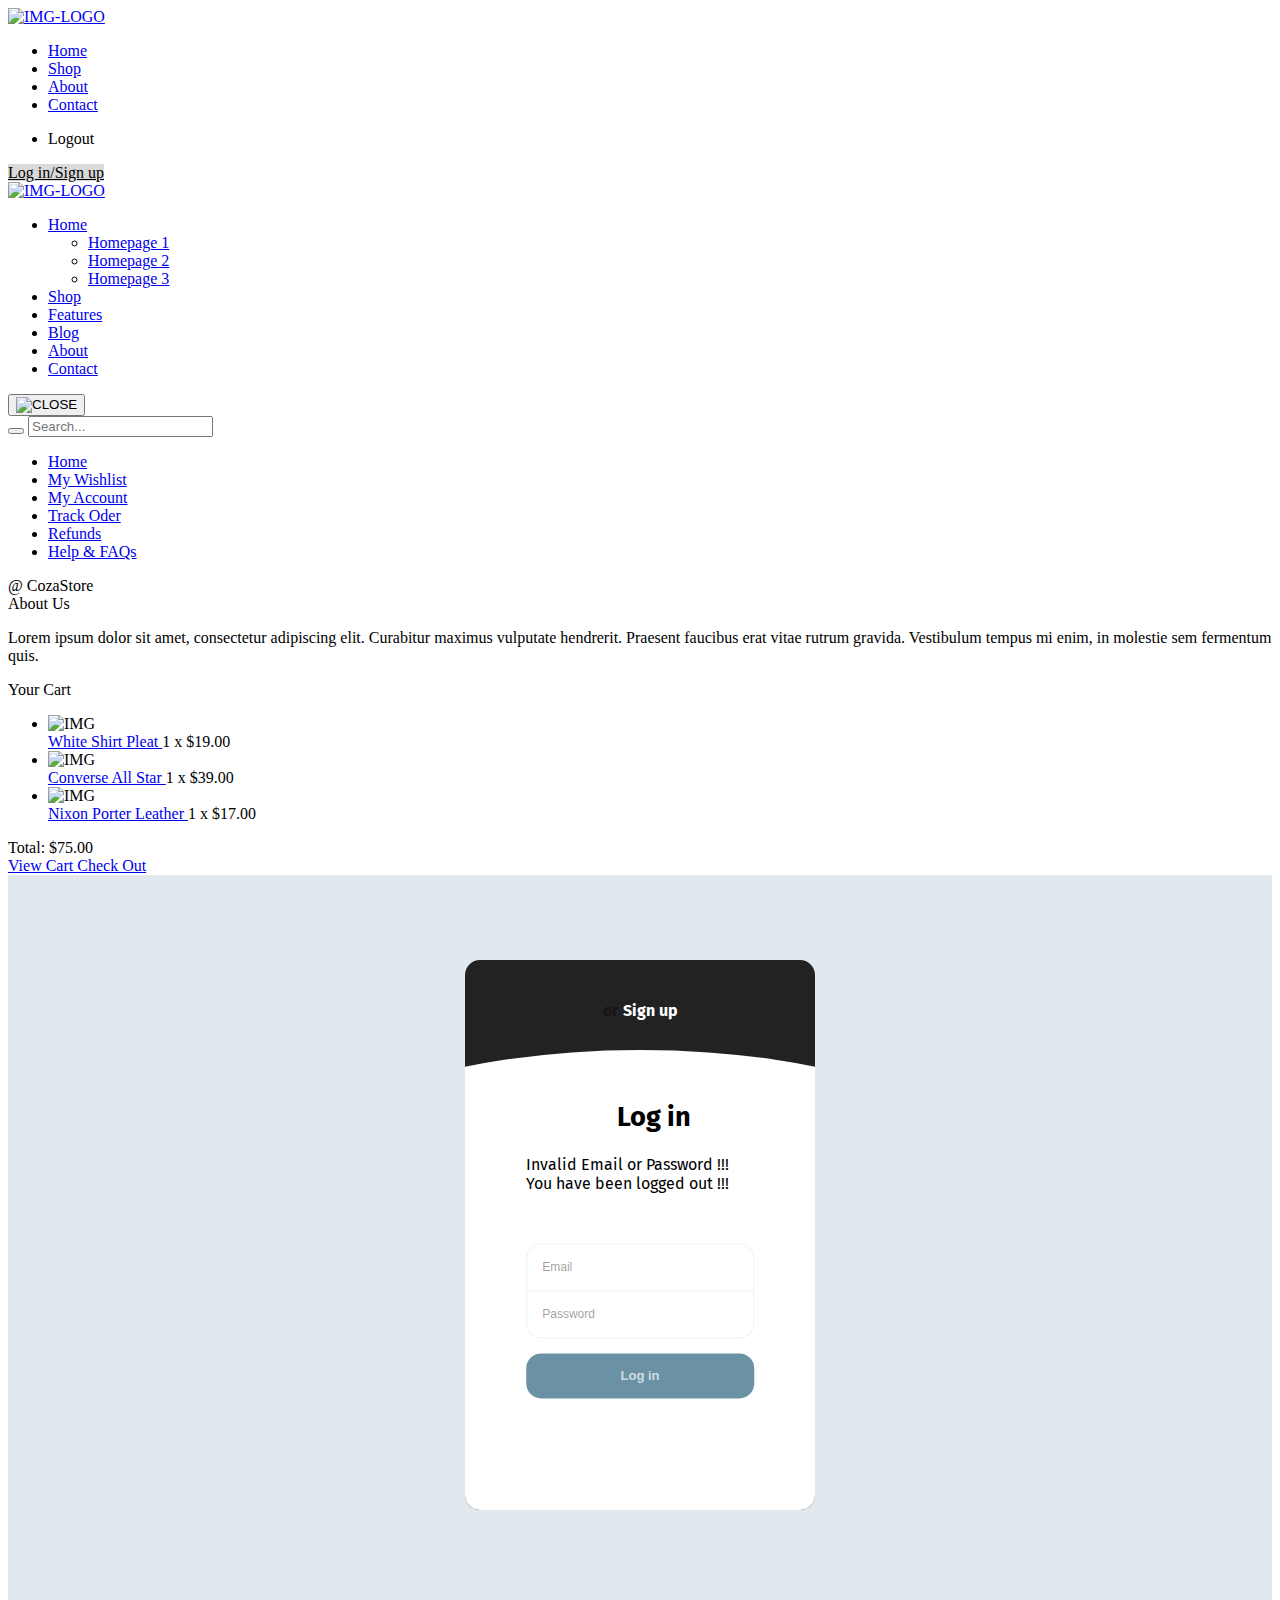
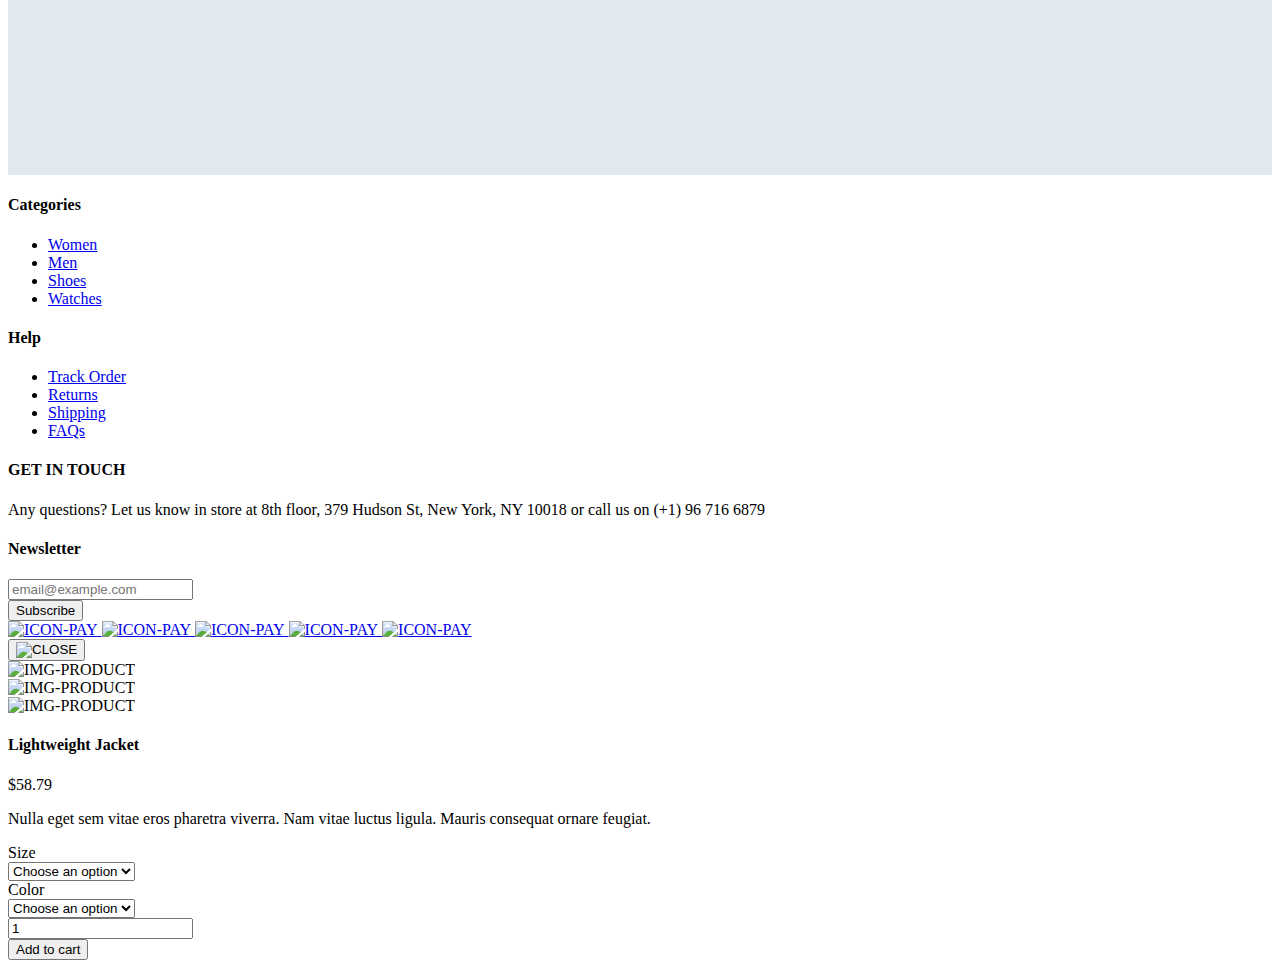
==== src/main/resources/templates/login2.html @ cdc8f9a6 "Initial commit" ====
<!DOCTYPE html>
<html lang="en" xmlns:sec="http://www.w3.org/1999/xhtml">
<head>
  <title>Home 02</title>
  <meta charset="UTF-8">
  <meta name="viewport" content="width=device-width, initial-scale=1">
  <!--===============================================================================================-->
  <link rel="icon" type="image/png" href="images/icons/favicon.png"/>
  <!--===============================================================================================-->
  <link rel="stylesheet" type="text/css" href="vendor/bootstrap/css/bootstrap.min.css">
  <!--===============================================================================================-->
  <link rel="stylesheet" type="text/css" href="fonts/font-awesome-4.7.0/css/font-awesome.min.css">
  <!--===============================================================================================-->
  <link rel="stylesheet" type="text/css" href="fonts/iconic/css/material-design-iconic-font.min.css">
  <!--===============================================================================================-->
  <link rel="stylesheet" type="text/css" href="fonts/linearicons-v1.0.0/icon-font.min.css">
  <!--===============================================================================================-->
  <link rel="stylesheet" type="text/css" href="vendor/animate/animate.css">
  <!--===============================================================================================-->
  <link rel="stylesheet" type="text/css" href="vendor/css-hamburgers/hamburgers.min.css">
  <!--===============================================================================================-->
  <link rel="stylesheet" type="text/css" href="vendor/animsition/css/animsition.min.css">
  <!--===============================================================================================-->
  <link rel="stylesheet" type="text/css" href="vendor/select2/select2.min.css">
  <!--===============================================================================================-->
  <link rel="stylesheet" type="text/css" href="vendor/daterangepicker/daterangepicker.css">
  <!--===============================================================================================-->
  <link rel="stylesheet" type="text/css" href="vendor/slick/slick.css">
  <!--===============================================================================================-->
  <link rel="stylesheet" type="text/css" href="vendor/MagnificPopup/magnific-popup.css">
  <!--===============================================================================================-->
  <link rel="stylesheet" type="text/css" href="vendor/perfect-scrollbar/perfect-scrollbar.css">
  <!--===============================================================================================-->
  <link rel="stylesheet" type="text/css" href="css/util.css">
  <link rel="stylesheet" type="text/css" href="css/main.css">
  <!--===============================================================================================-->
</head>
<body class="animsition">

<!-- Header -->
<header class="header-v2">
  <!-- Header desktop -->
  <div class="container-menu-desktop trans-03">
    <div class="wrap-menu-desktop">
      <nav class="limiter-menu-desktop p-l-45">

        <!-- Logo desktop -->
        <a href="#" class="logo">
          <img src="images/icons/logo-01.png" alt="IMG-LOGO">
        </a>

        <!-- Menu desktop -->
        <div class="menu-desktop">
          <ul class="main-menu">
            <li class="active-menu">
              <a href="index.html">Home</a>
            </li>

            <li>
              <a href="product">Shop</a>
            </li>

            <li>
              <a href="about.html">About</a>
            </li>

            <li>
              <a href="contact.html">Contact</a>
            </li>
          </ul>
        </div>

        <!-- Icon header -->
        <div class="wrap-icon-header flex-w flex-r-m h-full">

          <div sec:authorize="isAuthenticated()">
            <div class="flex-c-m h-full p-r-24">
              <div class="dropdown">
                <a class="btn btn-secondary dropdown-toggle" href="#" role="button" id="dropdownMenuLink" data-bs-toggle="dropdown" aria-expanded="false">
                  <h7 sec:authentication="name"></h7>
                </a>

                <ul class="dropdown-menu" aria-labelledby="dropdownMenuLink">
                  <li><a class="dropdown-item" th:href="@{/logout}">Logout</a></li>
                </ul>
              </div>
              <!--							<details><summary><div sec:authentication="name"></div></summary>-->
              <!--								<div onclick="">Log out</div>-->
              <!--							</details>-->
            </div>
          </div>

          <div sec:authorize="!isAuthenticated()">
            <div class="flex-c-m h-full p-r-24">
              <a href="" class="btn" style="background-color: #d9d9d9; color: black" data-bs-toggle="modal" data-bs-target="#exampleModal">Log in/Sign up</a>
            </div>

          </div>



          <!--					sec:authorize="isAuthenticated()"-->

          <div class="flex-c-m h-full p-l-18 p-r-25 bor5">
            <div class="icon-header-item cl2 hov-cl1 trans-04 p-lr-11 icon-header-noti js-show-cart" data-notify="2">
              <i class="zmdi zmdi-shopping-cart"></i>
            </div>
          </div>

          <div class="flex-c-m h-full p-lr-19">
            <div class="icon-header-item cl2 hov-cl1 trans-04 p-lr-11 js-show-sidebar">
              <i class="zmdi zmdi-menu"></i>
            </div>
          </div>

        </div>
      </nav>
    </div>
  </div>

  <!-- Header Mobile -->
  <div class="wrap-header-mobile">
    <!-- Logo moblie -->
    <div class="logo-mobile">
      <a href="index.html"><img src="images/icons/logo-01.png" alt="IMG-LOGO"></a>
    </div>

    <!-- Icon header -->
    <div class="wrap-icon-header flex-w flex-r-m h-full m-r-15">
      <div class="flex-c-m h-full p-r-10">
        <div class="icon-header-item cl2 hov-cl1 trans-04 p-lr-11 js-show-modal-search">
          <i class="zmdi zmdi-search"></i>
        </div>
      </div>

      <div class="flex-c-m h-full p-lr-10 bor5">
        <div class="icon-header-item cl2 hov-cl1 trans-04 p-lr-11 icon-header-noti js-show-cart" data-notify="2">
          <i class="zmdi zmdi-shopping-cart"></i>
        </div>
      </div>
    </div>

    <!-- Button show menu -->
    <div class="btn-show-menu-mobile hamburger hamburger--squeeze">
				<span class="hamburger-box">
					<span class="hamburger-inner"></span>
				</span>
    </div>
  </div>


  <!-- Menu Mobile -->
  <div class="menu-mobile">
    <ul class="main-menu-m">
      <li>
        <a href="index.html">Home</a>
        <ul class="sub-menu-m">
          <li><a href="index.html">Homepage 1</a></li>
          <li><a href="home-02.html">Homepage 2</a></li>
          <li><a href="home-03.html">Homepage 3</a></li>
        </ul>
        <span class="arrow-main-menu-m">
						<i class="fa fa-angle-right" aria-hidden="true"></i>
					</span>
      </li>

      <li>
        <a href="product">Shop</a>
      </li>

      <li>
        <a href="shoping-cart.html" class="label1 rs1" data-label1="hot">Features</a>
      </li>

      <li>
        <a href="blog.html">Blog</a>
      </li>

      <li>
        <a href="about.html">About</a>
      </li>

      <li>
        <a href="contact.html">Contact</a>
      </li>
    </ul>
  </div>

  <!-- Modal Search -->
  <div class="modal-search-header flex-c-m trans-04 js-hide-modal-search">
    <div class="container-search-header">
      <button class="flex-c-m btn-hide-modal-search trans-04 js-hide-modal-search">
        <img src="images/icons/icon-close2.png" alt="CLOSE">
      </button>

      <form class="wrap-search-header flex-w p-l-15">
        <button class="flex-c-m trans-04">
          <i class="zmdi zmdi-search"></i>
        </button>
        <input class="plh3" type="text" name="search" placeholder="Search...">
      </form>
    </div>
  </div>
</header>

<!-- Sidebar -->
<aside class="wrap-sidebar js-sidebar">
  <div class="s-full js-hide-sidebar"></div>

  <div class="sidebar flex-col-l p-t-22 p-b-25">
    <div class="flex-r w-full p-b-30 p-r-27">
      <div class="fs-35 lh-10 cl2 p-lr-5 pointer hov-cl1 trans-04 js-hide-sidebar">
        <i class="zmdi zmdi-close"></i>
      </div>
    </div>

    <div class="sidebar-content flex-w w-full p-lr-65 js-pscroll">
      <ul class="sidebar-link w-full">
        <li class="p-b-13">
          <a href="index.html" class="stext-102 cl2 hov-cl1 trans-04">
            Home
          </a>
        </li>

        <li class="p-b-13">
          <a href="#" class="stext-102 cl2 hov-cl1 trans-04">
            My Wishlist
          </a>
        </li>

        <li class="p-b-13">
          <a href="#" class="stext-102 cl2 hov-cl1 trans-04">
            My Account
          </a>
        </li>

        <li class="p-b-13">
          <a href="#" class="stext-102 cl2 hov-cl1 trans-04">
            Track Oder
          </a>
        </li>

        <li class="p-b-13">
          <a href="#" class="stext-102 cl2 hov-cl1 trans-04">
            Refunds
          </a>
        </li>

        <li class="p-b-13">
          <a href="#" class="stext-102 cl2 hov-cl1 trans-04">
            Help & FAQs
          </a>
        </li>
      </ul>

      <div class="sidebar-gallery w-full p-tb-30">
					<span class="mtext-101 cl5">
						@ CozaStore
					</span>

        <div class="flex-w flex-sb p-t-36 gallery-lb">
          <!-- item gallery sidebar -->
          <div class="wrap-item-gallery m-b-10">
            <a class="item-gallery bg-img1" href="images/gallery-01.jpg" data-lightbox="gallery"
               style="background-image: url('images/gallery-01.jpg');"></a>
          </div>

          <!-- item gallery sidebar -->
          <div class="wrap-item-gallery m-b-10">
            <a class="item-gallery bg-img1" href="images/gallery-02.jpg" data-lightbox="gallery"
               style="background-image: url('images/gallery-02.jpg');"></a>
          </div>

          <!-- item gallery sidebar -->
          <div class="wrap-item-gallery m-b-10">
            <a class="item-gallery bg-img1" href="images/gallery-03.jpg" data-lightbox="gallery"
               style="background-image: url('images/gallery-03.jpg');"></a>
          </div>

          <!-- item gallery sidebar -->
          <div class="wrap-item-gallery m-b-10">
            <a class="item-gallery bg-img1" href="images/gallery-04.jpg" data-lightbox="gallery"
               style="background-image: url('images/gallery-04.jpg');"></a>
          </div>

          <!-- item gallery sidebar -->
          <div class="wrap-item-gallery m-b-10">
            <a class="item-gallery bg-img1" href="images/gallery-05.jpg" data-lightbox="gallery"
               style="background-image: url('images/gallery-05.jpg');"></a>
          </div>

          <!-- item gallery sidebar -->
          <div class="wrap-item-gallery m-b-10">
            <a class="item-gallery bg-img1" href="images/gallery-06.jpg" data-lightbox="gallery"
               style="background-image: url('images/gallery-06.jpg');"></a>
          </div>

          <!-- item gallery sidebar -->
          <div class="wrap-item-gallery m-b-10">
            <a class="item-gallery bg-img1" href="images/gallery-07.jpg" data-lightbox="gallery"
               style="background-image: url('images/gallery-07.jpg');"></a>
          </div>

          <!-- item gallery sidebar -->
          <div class="wrap-item-gallery m-b-10">
            <a class="item-gallery bg-img1" href="images/gallery-08.jpg" data-lightbox="gallery"
               style="background-image: url('images/gallery-08.jpg');"></a>
          </div>

          <!-- item gallery sidebar -->
          <div class="wrap-item-gallery m-b-10">
            <a class="item-gallery bg-img1" href="images/gallery-09.jpg" data-lightbox="gallery"
               style="background-image: url('images/gallery-09.jpg');"></a>
          </div>
        </div>
      </div>

      <div class="sidebar-gallery w-full">
					<span class="mtext-101 cl5">
						About Us
					</span>

        <p class="stext-108 cl6 p-t-27">
          Lorem ipsum dolor sit amet, consectetur adipiscing elit. Curabitur maximus vulputate hendrerit. Praesent faucibus erat vitae rutrum gravida. Vestibulum tempus mi enim, in molestie sem fermentum quis.
        </p>
      </div>
    </div>
  </div>
</aside>


<!-- Cart -->
<div class="wrap-header-cart js-panel-cart">
  <div class="s-full js-hide-cart"></div>

  <div class="header-cart flex-col-l p-l-65 p-r-25">
    <div class="header-cart-title flex-w flex-sb-m p-b-8">
				<span class="mtext-103 cl2">
					Your Cart
				</span>

      <div class="fs-35 lh-10 cl2 p-lr-5 pointer hov-cl1 trans-04 js-hide-cart">
        <i class="zmdi zmdi-close"></i>
      </div>
    </div>

    <div class="header-cart-content flex-w js-pscroll">
      <ul class="header-cart-wrapitem w-full">
        <li class="header-cart-item flex-w flex-t m-b-12">
          <div class="header-cart-item-img">
            <img src="images/item-cart-01.jpg" alt="IMG">
          </div>

          <div class="header-cart-item-txt p-t-8">
            <a href="#" class="header-cart-item-name m-b-18 hov-cl1 trans-04">
              White Shirt Pleat
            </a>

            <span class="header-cart-item-info">
								1 x $19.00
							</span>
          </div>
        </li>

        <li class="header-cart-item flex-w flex-t m-b-12">
          <div class="header-cart-item-img">
            <img src="images/item-cart-02.jpg" alt="IMG">
          </div>

          <div class="header-cart-item-txt p-t-8">
            <a href="#" class="header-cart-item-name m-b-18 hov-cl1 trans-04">
              Converse All Star
            </a>

            <span class="header-cart-item-info">
								1 x $39.00
							</span>
          </div>
        </li>

        <li class="header-cart-item flex-w flex-t m-b-12">
          <div class="header-cart-item-img">
            <img src="images/item-cart-03.jpg" alt="IMG">
          </div>

          <div class="header-cart-item-txt p-t-8">
            <a href="#" class="header-cart-item-name m-b-18 hov-cl1 trans-04">
              Nixon Porter Leather
            </a>

            <span class="header-cart-item-info">
								1 x $17.00
							</span>
          </div>
        </li>
      </ul>

      <div class="w-full">
        <div class="header-cart-total w-full p-tb-40">
          Total: $75.00
        </div>

        <div class="header-cart-buttons flex-w w-full">
          <a href="shoping-cart.html" class="flex-c-m stext-101 cl0 size-107 bg3 bor2 hov-btn3 p-lr-15 trans-04 m-r-8 m-b-10">
            View Cart
          </a>

          <a href="shoping-cart.html" class="flex-c-m stext-101 cl0 size-107 bg3 bor2 hov-btn3 p-lr-15 trans-04 m-b-10">
            Check Out
          </a>
        </div>
      </div>
    </div>
  </div>
</div>



<!-- Slider -->
<section class="section-slide"  style="background-image: url(images/slide-03.jpg);">
  <div class="form-structor" style="margin-top: -20vh" >
    <div class="signup slide-up">
      <h2 class="form-title" id="signup"><span>or</span><a th:href="@{/registration}">Sign up</a></h2>
      <div class="form-holder">

      </div>

    </div>
    <div class="login">
      <div class="center">
        <h2 class="form-title" id="login"><span>or</span>Log in</h2>
        <div th:if="${param.error}" id="loginError">
          <div class="alert alert-danger">Invalid Email or Password !!!</div>
        </div>
        <div th:if="${param.logout}" id="logout">
          <div class="alert alert-success">You have been logged out !!!</div>
        </div>
        <form
                class="form-horizontal"
                method="post"
                role="form"
                th:action="@{/login}"
        >

        <div class="form-holder">
          <input type="email" id="username" name="username" class="input" placeholder="Email" />
          <input type="password" id="password" name="password" class="input" placeholder="Password" />
        </div>
        <button class="submit-btn">Log in</button>
        </form>
      </div>
    </div>
  </div>
</section>


<!-- Footer -->
<footer class="bg3 p-t-75 p-b-32">
  <div class="container">
    <div class="row">
      <div class="col-sm-6 col-lg-3 p-b-50">
        <h4 class="stext-301 cl0 p-b-30">
          Categories
        </h4>

        <ul>
          <li class="p-b-10">
            <a href="#" class="stext-107 cl7 hov-cl1 trans-04">
              Women
            </a>
          </li>

          <li class="p-b-10">
            <a href="#" class="stext-107 cl7 hov-cl1 trans-04">
              Men
            </a>
          </li>

          <li class="p-b-10">
            <a href="#" class="stext-107 cl7 hov-cl1 trans-04">
              Shoes
            </a>
          </li>

          <li class="p-b-10">
            <a href="#" class="stext-107 cl7 hov-cl1 trans-04">
              Watches
            </a>
          </li>
        </ul>
      </div>

      <div class="col-sm-6 col-lg-3 p-b-50">
        <h4 class="stext-301 cl0 p-b-30">
          Help
        </h4>

        <ul>
          <li class="p-b-10">
            <a href="#" class="stext-107 cl7 hov-cl1 trans-04">
              Track Order
            </a>
          </li>

          <li class="p-b-10">
            <a href="#" class="stext-107 cl7 hov-cl1 trans-04">
              Returns
            </a>
          </li>

          <li class="p-b-10">
            <a href="#" class="stext-107 cl7 hov-cl1 trans-04">
              Shipping
            </a>
          </li>

          <li class="p-b-10">
            <a href="#" class="stext-107 cl7 hov-cl1 trans-04">
              FAQs
            </a>
          </li>
        </ul>
      </div>

      <div class="col-sm-6 col-lg-3 p-b-50">
        <h4 class="stext-301 cl0 p-b-30">
          GET IN TOUCH
        </h4>

        <p class="stext-107 cl7 size-201">
          Any questions? Let us know in store at 8th floor, 379 Hudson St, New York, NY 10018 or call us on (+1) 96 716 6879
        </p>

        <div class="p-t-27">
          <a href="#" class="fs-18 cl7 hov-cl1 trans-04 m-r-16">
            <i class="fa fa-facebook"></i>
          </a>

          <a href="#" class="fs-18 cl7 hov-cl1 trans-04 m-r-16">
            <i class="fa fa-instagram"></i>
          </a>

          <a href="#" class="fs-18 cl7 hov-cl1 trans-04 m-r-16">
            <i class="fa fa-pinterest-p"></i>
          </a>
        </div>
      </div>

      <div class="col-sm-6 col-lg-3 p-b-50">
        <h4 class="stext-301 cl0 p-b-30">
          Newsletter
        </h4>

        <form>
          <div class="wrap-input1 w-full p-b-4">
            <input class="input1 bg-none plh1 stext-107 cl7" type="text" name="email" placeholder="email@example.com">
            <div class="focus-input1 trans-04"></div>
          </div>

          <div class="p-t-18">
            <button class="flex-c-m stext-101 cl0 size-103 bg1 bor1 hov-btn2 p-lr-15 trans-04">
              Subscribe
            </button>
          </div>
        </form>
      </div>
    </div>

    <div class="p-t-40">
      <div class="flex-c-m flex-w p-b-18">
        <a href="#" class="m-all-1">
          <img src="images/icons/icon-pay-01.png" alt="ICON-PAY">
        </a>

        <a href="#" class="m-all-1">
          <img src="images/icons/icon-pay-02.png" alt="ICON-PAY">
        </a>

        <a href="#" class="m-all-1">
          <img src="images/icons/icon-pay-03.png" alt="ICON-PAY">
        </a>

        <a href="#" class="m-all-1">
          <img src="images/icons/icon-pay-04.png" alt="ICON-PAY">
        </a>

        <a href="#" class="m-all-1">
          <img src="images/icons/icon-pay-05.png" alt="ICON-PAY">
        </a>
      </div>

    </div>
  </div>
</footer>


<!-- Back to top -->
<div class="btn-back-to-top" id="myBtn">
		<span class="symbol-btn-back-to-top">
			<i class="zmdi zmdi-chevron-up"></i>
		</span>
</div>

<!-- Modal1 -->
<div class="wrap-modal1 js-modal1 p-t-60 p-b-20">
  <div class="overlay-modal1 js-hide-modal1"></div>

  <div class="container">
    <div class="bg0 p-t-60 p-b-30 p-lr-15-lg how-pos3-parent">
      <button class="how-pos3 hov3 trans-04 js-hide-modal1">
        <img src="images/icons/icon-close.png" alt="CLOSE">
      </button>

      <div class="row">
        <div class="col-md-6 col-lg-7 p-b-30">
          <div class="p-l-25 p-r-30 p-lr-0-lg">
            <div class="wrap-slick3 flex-sb flex-w">
              <div class="wrap-slick3-dots"></div>
              <div class="wrap-slick3-arrows flex-sb-m flex-w"></div>

              <div class="slick3 gallery-lb">
                <div class="item-slick3" data-thumb="images/product-detail-01.jpg">
                  <div class="wrap-pic-w pos-relative">
                    <img src="images/product-detail-01.jpg" alt="IMG-PRODUCT">

                    <a class="flex-c-m size-108 how-pos1 bor0 fs-16 cl10 bg0 hov-btn3 trans-04" href="images/product-detail-01.jpg">
                      <i class="fa fa-expand"></i>
                    </a>
                  </div>
                </div>

                <div class="item-slick3" data-thumb="images/product-detail-02.jpg">
                  <div class="wrap-pic-w pos-relative">
                    <img src="images/product-detail-02.jpg" alt="IMG-PRODUCT">

                    <a class="flex-c-m size-108 how-pos1 bor0 fs-16 cl10 bg0 hov-btn3 trans-04" href="images/product-detail-02.jpg">
                      <i class="fa fa-expand"></i>
                    </a>
                  </div>
                </div>

                <div class="item-slick3" data-thumb="images/product-detail-03.jpg">
                  <div class="wrap-pic-w pos-relative">
                    <img src="images/product-detail-03.jpg" alt="IMG-PRODUCT">

                    <a class="flex-c-m size-108 how-pos1 bor0 fs-16 cl10 bg0 hov-btn3 trans-04" href="images/product-detail-03.jpg">
                      <i class="fa fa-expand"></i>
                    </a>
                  </div>
                </div>
              </div>
            </div>
          </div>
        </div>

        <div class="col-md-6 col-lg-5 p-b-30">
          <div class="p-r-50 p-t-5 p-lr-0-lg">
            <h4 class="mtext-105 cl2 js-name-detail p-b-14">
              Lightweight Jacket
            </h4>

            <span class="mtext-106 cl2">
								$58.79
							</span>

            <p class="stext-102 cl3 p-t-23">
              Nulla eget sem vitae eros pharetra viverra. Nam vitae luctus ligula. Mauris consequat ornare feugiat.
            </p>

            <!--  -->
            <div class="p-t-33">
              <div class="flex-w flex-r-m p-b-10">
                <div class="size-203 flex-c-m respon6">
                  Size
                </div>

                <div class="size-204 respon6-next">
                  <div class="rs1-select2 bor8 bg0">
                    <select class="js-select2" name="time">
                      <option>Choose an option</option>
                      <option>Size S</option>
                      <option>Size M</option>
                      <option>Size L</option>
                      <option>Size XL</option>
                    </select>
                    <div class="dropDownSelect2"></div>
                  </div>
                </div>
              </div>

              <div class="flex-w flex-r-m p-b-10">
                <div class="size-203 flex-c-m respon6">
                  Color
                </div>

                <div class="size-204 respon6-next">
                  <div class="rs1-select2 bor8 bg0">
                    <select class="js-select2" name="time">
                      <option>Choose an option</option>
                      <option>Red</option>
                      <option>Blue</option>
                      <option>White</option>
                      <option>Grey</option>
                    </select>
                    <div class="dropDownSelect2"></div>
                  </div>
                </div>
              </div>

              <div class="flex-w flex-r-m p-b-10">
                <div class="size-204 flex-w flex-m respon6-next">
                  <div class="wrap-num-product flex-w m-r-20 m-tb-10">
                    <div class="btn-num-product-down cl8 hov-btn3 trans-04 flex-c-m">
                      <i class="fs-16 zmdi zmdi-minus"></i>
                    </div>

                    <input class="mtext-104 cl3 txt-center num-product" type="number" name="num-product" value="1">

                    <div class="btn-num-product-up cl8 hov-btn3 trans-04 flex-c-m">
                      <i class="fs-16 zmdi zmdi-plus"></i>
                    </div>
                  </div>

                  <button class="flex-c-m stext-101 cl0 size-101 bg1 bor1 hov-btn1 p-lr-15 trans-04 js-addcart-detail">
                    Add to cart
                  </button>
                </div>
              </div>
            </div>

            <!--  -->
            <div class="flex-w flex-m p-l-100 p-t-40 respon7">
              <div class="flex-m bor9 p-r-10 m-r-11">
                <a href="#" class="fs-14 cl3 hov-cl1 trans-04 lh-10 p-lr-5 p-tb-2 js-addwish-detail tooltip100" data-tooltip="Add to Wishlist">
                  <i class="zmdi zmdi-favorite"></i>
                </a>
              </div>

              <a href="#" class="fs-14 cl3 hov-cl1 trans-04 lh-10 p-lr-5 p-tb-2 m-r-8 tooltip100" data-tooltip="Facebook">
                <i class="fa fa-facebook"></i>
              </a>

              <a href="#" class="fs-14 cl3 hov-cl1 trans-04 lh-10 p-lr-5 p-tb-2 m-r-8 tooltip100" data-tooltip="Twitter">
                <i class="fa fa-twitter"></i>
              </a>

              <a href="#" class="fs-14 cl3 hov-cl1 trans-04 lh-10 p-lr-5 p-tb-2 m-r-8 tooltip100" data-tooltip="Google Plus">
                <i class="fa fa-google-plus"></i>
              </a>
            </div>
          </div>
        </div>
      </div>
    </div>
  </div>
</div>

<!--===============================================================================================-->
<script src="vendor/jquery/jquery-3.2.1.min.js"></script>
<!--===============================================================================================-->
<script src="vendor/animsition/js/animsition.min.js"></script>
<!--===============================================================================================-->
<script src="vendor/bootstrap/js/popper.js"></script>
<script src="vendor/bootstrap/js/bootstrap.min.js"></script>
<!--===============================================================================================-->
<script src="vendor/select2/select2.min.js"></script>
<script>
  $(".js-select2").each(function(){
    $(this).select2({
      minimumResultsForSearch: 20,
      dropdownParent: $(this).next('.dropDownSelect2')
    });
  })
</script>
<!--===============================================================================================-->
<script src="vendor/daterangepicker/moment.min.js"></script>
<script src="vendor/daterangepicker/daterangepicker.js"></script>
<!--===============================================================================================-->
<script src="vendor/slick/slick.min.js"></script>
<script src="js/slick-custom.js"></script>
<!--===============================================================================================-->
<script src="vendor/parallax100/parallax100.js"></script>
<script>
  $('.parallax100').parallax100();
</script>
<!--===============================================================================================-->
<script src="vendor/MagnificPopup/jquery.magnific-popup.min.js"></script>
<script>
  $('.gallery-lb').each(function() { // the containers for all your galleries
    $(this).magnificPopup({
      delegate: 'a', // the selector for gallery item
      type: 'image',
      gallery: {
        enabled:true
      },
      mainClass: 'mfp-fade'
    });
  });
</script>
<!--===============================================================================================-->
<script src="vendor/isotope/isotope.pkgd.min.js"></script>
<!--===============================================================================================-->
<script src="vendor/sweetalert/sweetalert.min.js"></script>
<script>
  $('.js-addwish-b2').on('click', function(e){
    e.preventDefault();
  });

  $('.js-addwish-b2').each(function(){
    var nameProduct = $(this).parent().parent().find('.js-name-b2').html();
    $(this).on('click', function(){
      swal(nameProduct, "is added to wishlist !", "success");

      $(this).addClass('js-addedwish-b2');
      $(this).off('click');
    });
  });

  $('.js-addwish-detail').each(function(){
    var nameProduct = $(this).parent().parent().parent().find('.js-name-detail').html();

    $(this).on('click', function(){
      swal(nameProduct, "is added to wishlist !", "success");

      $(this).addClass('js-addedwish-detail');
      $(this).off('click');
    });
  });

  /*---------------------------------------------*/

  $('.js-addcart-detail').each(function(){
    var nameProduct = $(this).parent().parent().parent().parent().find('.js-name-detail').html();
    $(this).on('click', function(){
      swal(nameProduct, "is added to cart !", "success");
    });
  });
</script>
<!--===============================================================================================-->
<script src="vendor/perfect-scrollbar/perfect-scrollbar.min.js"></script>
<script>
  $('.js-pscroll').each(function(){
    $(this).css('position','relative');
    $(this).css('overflow','hidden');
    var ps = new PerfectScrollbar(this, {
      wheelSpeed: 1,
      scrollingThreshold: 1000,
      wheelPropagation: false,
    });

    $(window).on('resize', function(){
      ps.update();
    })
  });
</script>
<!--===============================================================================================-->
<script src="js/main.js"></script>
<script src="https://cdn.jsdelivr.net/npm/bootstrap@5.0.2/dist/js/bootstrap.bundle.min.js" integrity="sha384-MrcW6ZMFYlzcLA8Nl+NtUVF0sA7MsXsP1UyJoMp4YLEuNSfAP+JcXn/tWtIaxVXM" crossorigin="anonymous"></script>

</body>

<style>
  @import url("https://fonts.googleapis.com/css?family=Fira+Sans");


    .section-slide {
    position: relative;
    min-height: 100vh;
    background-color: #E1E8EE;
    display: flex;
    align-items: center;
    justify-content: center;
    font-family: "Fira Sans", Helvetica, Arial, sans-serif;
    -webkit-font-smoothing: antialiased;
    -moz-osx-font-smoothing: grayscale;
  }


  .form-structor {
    background-color: #222;
    border-radius: 15px;
    height: 550px;
    width: 350px;
    position: relative;
    overflow: hidden;
  }
  .form-structor::after {
    content: '';
    opacity: 0.8;
    position: absolute;
    top: 0;
    right: 0;
    bottom: 0;
    left: 0;
    background-repeat: no-repeat;
    background-position: left bottom;
    background-size: 500px;
    background-image: url('https://images.unsplash.com/photo-1503602642458-232111445657?ixlib=rb-0.3.5&ixid=eyJhcHBfaWQiOjEyMDd9&s=bf884ad570b50659c5fa2dc2cfb20ecf&auto=format&fit=crop&w=1000&q=100');
  }
  .form-structor .signup {
    position: absolute;
    top: 50%;
    left: 50%;
    -webkit-transform: translate(-50%, -50%);
    width: 65%;
    z-index: 5;
    -webkit-transition: all 0.3s ease;
  }
  .form-structor .signup.slide-up {
    top: 5%;
    -webkit-transform: translate(-50%, 0%);
    -webkit-transition: all 0.3s ease;
  }
  .form-structor .signup.slide-up .form-holder, .form-structor .signup.slide-up .submit-btn {
    opacity: 0;
    visibility: hidden;
  }
  .form-structor .signup.slide-up .form-title {
    font-size: 1em;
    cursor: pointer;
  }
  .form-structor .signup.slide-up .form-title span {
    margin-right: 5px;
    opacity: 1;
    visibility: visible;
    -webkit-transition: all 0.3s ease;
  }
  .form-structor .signup .form-title {
    color: #fff;
    font-size: 1.7em;
    text-align: center;
  }
  .form-structor .signup .form-title span {
    color: rgba(0, 0, 0, 0.4);
    opacity: 0;
    visibility: hidden;
    -webkit-transition: all 0.3s ease;
  }
  .form-structor .signup .form-holder {
    border-radius: 15px;
    background-color: #fff;
    overflow: hidden;
    margin-top: 50px;
    opacity: 1;
    visibility: visible;
    -webkit-transition: all 0.3s ease;
  }
  .form-structor .signup .form-holder .input {
    border: 0;
    outline: none;
    box-shadow: none;
    display: block;
    height: 30px;
    line-height: 30px;
    padding: 8px 15px;
    border-bottom: 1px solid #eee;
    width: 100%;
    font-size: 12px;
  }
  .form-structor .signup .form-holder .input:last-child {
    border-bottom: 0;
  }
  .form-structor .signup .form-holder .input::-webkit-input-placeholder {
    color: rgba(0, 0, 0, 0.4);
  }
  .form-structor .signup .submit-btn {
    background-color: rgba(0, 0, 0, 0.4);
    color: rgba(255, 255, 255, 0.7);
    border: 0;
    border-radius: 15px;
    display: block;
    margin: 15px auto;
    padding: 15px 45px;
    width: 100%;
    font-size: 13px;
    font-weight: bold;
    cursor: pointer;
    opacity: 1;
    visibility: visible;
    -webkit-transition: all 0.3s ease;
  }
  .form-structor .signup .submit-btn:hover {
    transition: all 0.3s ease;
    background-color: rgba(0, 0, 0, 0.8);
  }
  .form-structor .login {
    position: absolute;
    top: 20%;
    left: 0;
    right: 0;
    bottom: 0;
    background-color: #fff;
    z-index: 5;
    -webkit-transition: all 0.3s ease;
  }
  .form-structor .login::before {
    content: '';
    position: absolute;
    left: 50%;
    top: -20px;
    -webkit-transform: translate(-50%, 0);
    background-color: #fff;
    width: 200%;
    height: 250px;
    border-radius: 50%;
    z-index: 4;
    -webkit-transition: all 0.3s ease;
  }
  .form-structor .login .center {
    position: absolute;
    top: calc(50% - 10%);
    left: 50%;
    -webkit-transform: translate(-50%, -50%);
    width: 65%;
    z-index: 5;
    -webkit-transition: all 0.3s ease;
  }
  .form-structor .login .center .form-title {
    color: #000;
    font-size: 1.7em;
    text-align: center;
  }
  .form-structor .login .center .form-title span {
    color: rgba(0, 0, 0, 0.4);
    opacity: 0;
    visibility: hidden;
    -webkit-transition: all 0.3s ease;
  }
  .form-structor .login .center .form-holder {
    border-radius: 15px;
    background-color: #fff;
    border: 1px solid #eee;
    overflow: hidden;
    margin-top: 50px;
    opacity: 1;
    visibility: visible;
    -webkit-transition: all 0.3s ease;
  }
  .form-structor .login .center .form-holder .input {
    border: 0;
    outline: none;
    box-shadow: none;
    display: block;
    height: 30px;
    line-height: 30px;
    padding: 8px 15px;
    border-bottom: 1px solid #eee;
    width: 100%;
    font-size: 12px;
  }
  .form-structor .login .center .form-holder .input:last-child {
    border-bottom: 0;
  }
  .form-structor .login .center .form-holder .input::-webkit-input-placeholder {
    color: rgba(0, 0, 0, 0.4);
  }
  .form-structor .login .center .submit-btn {
    background-color: #6B92A4;
    color: rgba(255, 255, 255, 0.7);
    border: 0;
    border-radius: 15px;
    display: block;
    margin: 15px auto;
    padding: 15px 45px;
    width: 100%;
    font-size: 13px;
    font-weight: bold;
    cursor: pointer;
    opacity: 1;
    visibility: visible;
    -webkit-transition: all 0.3s ease;
  }
  .form-structor .login .center .submit-btn:hover {
    transition: all 0.3s ease;
    background-color: rgba(0, 0, 0, 0.8);
  }
  .form-structor .login.slide-up {
    top: 90%;
    -webkit-transition: all 0.3s ease;
  }
  .form-structor .login.slide-up .center {
    top: 10%;
    -webkit-transform: translate(-50%, 0%);
    -webkit-transition: all 0.3s ease;
  }
  .form-structor .login.slide-up .form-holder, .form-structor .login.slide-up .submit-btn {
    opacity: 0;
    visibility: hidden;
    -webkit-transition: all 0.3s ease;
  }
  .form-structor .login.slide-up .form-title {
    font-size: 1em;
    margin: 0;
    padding: 0;
    cursor: pointer;
    -webkit-transition: all 0.3s ease;
  }
  .form-structor .login.slide-up .form-title span {
    margin-right: 5px;
    opacity: 1;
    visibility: visible;
    -webkit-transition: all 0.3s ease;
  }

</style>

<!--<script>-->
<!--  console.clear();-->

<!--  const loginBtn = document.getElementById('login');-->
<!--  const signupBtn = document.getElementById('signup');-->

<!--  const loginError = document.getElementById("loginError");-->
<!--  console.log(loginError);-->

<!--  // if (loginError !== null) {-->
<!--  //   console.log(loginError.value);-->
<!--  //   let parent = e.target.parentNode.parentNode;-->
<!--  //-->
<!--  // }-->

<!--  // window.addEventListener("load", (e) => {-->
<!--  //   let parent = e.target.parentNode.parentNode;-->
<!--  //   Array.from(e.target.parentNode.parentNode.classList).find((element) => {-->
<!--  //     if(element !== "slide-up") {-->
<!--  //       parent.classList.add('slide-up')-->
<!--  //     }else{-->
<!--  //       signupBtn.parentNode.classList.add('slide-up')-->
<!--  //       parent.classList.remove('slide-up')-->
<!--  //     }-->
<!--  //   });-->
<!--  // });-->



<!--  loginBtn.addEventListener('click', (e) => {-->
<!--    let parent = e.target.parentNode.parentNode;-->
<!--    Array.from(e.target.parentNode.parentNode.classList).find((element) => {-->
<!--      if(element !== "slide-up") {-->
<!--        parent.classList.add('slide-up')-->
<!--      }else{-->
<!--        signupBtn.parentNode.classList.add('slide-up')-->
<!--        parent.classList.remove('slide-up')-->
<!--      }-->
<!--    });-->
<!--  });-->

<!--  signupBtn.addEventListener('click', (e) => {-->
<!--    let parent = e.target.parentNode;-->
<!--    Array.from(e.target.parentNode.classList).find((element) => {-->
<!--      if(element !== "slide-up") {-->
<!--        parent.classList.add('slide-up')-->
<!--      }else{-->
<!--        loginBtn.parentNode.parentNode.classList.add('slide-up')-->
<!--        parent.classList.remove('slide-up')-->
<!--      }-->
<!--    });-->
<!--  });-->
<!--</script>-->

</html>
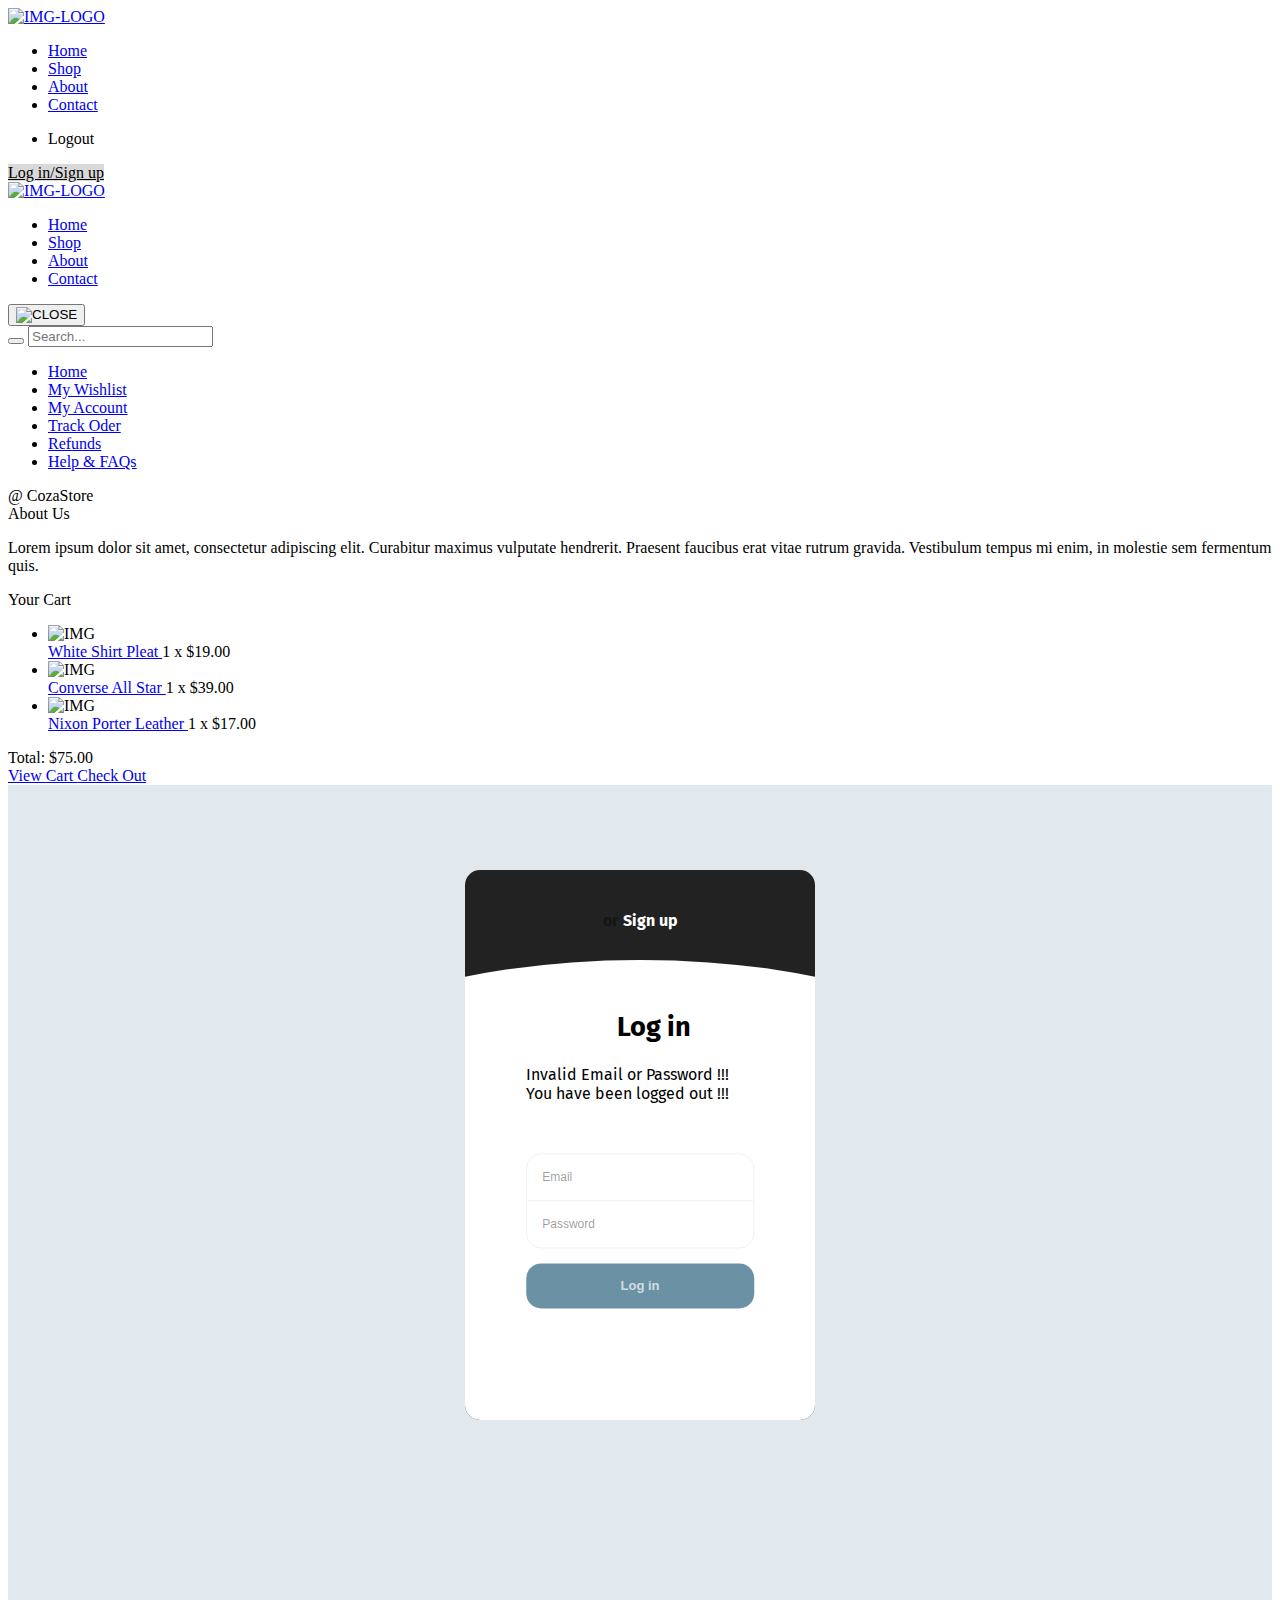
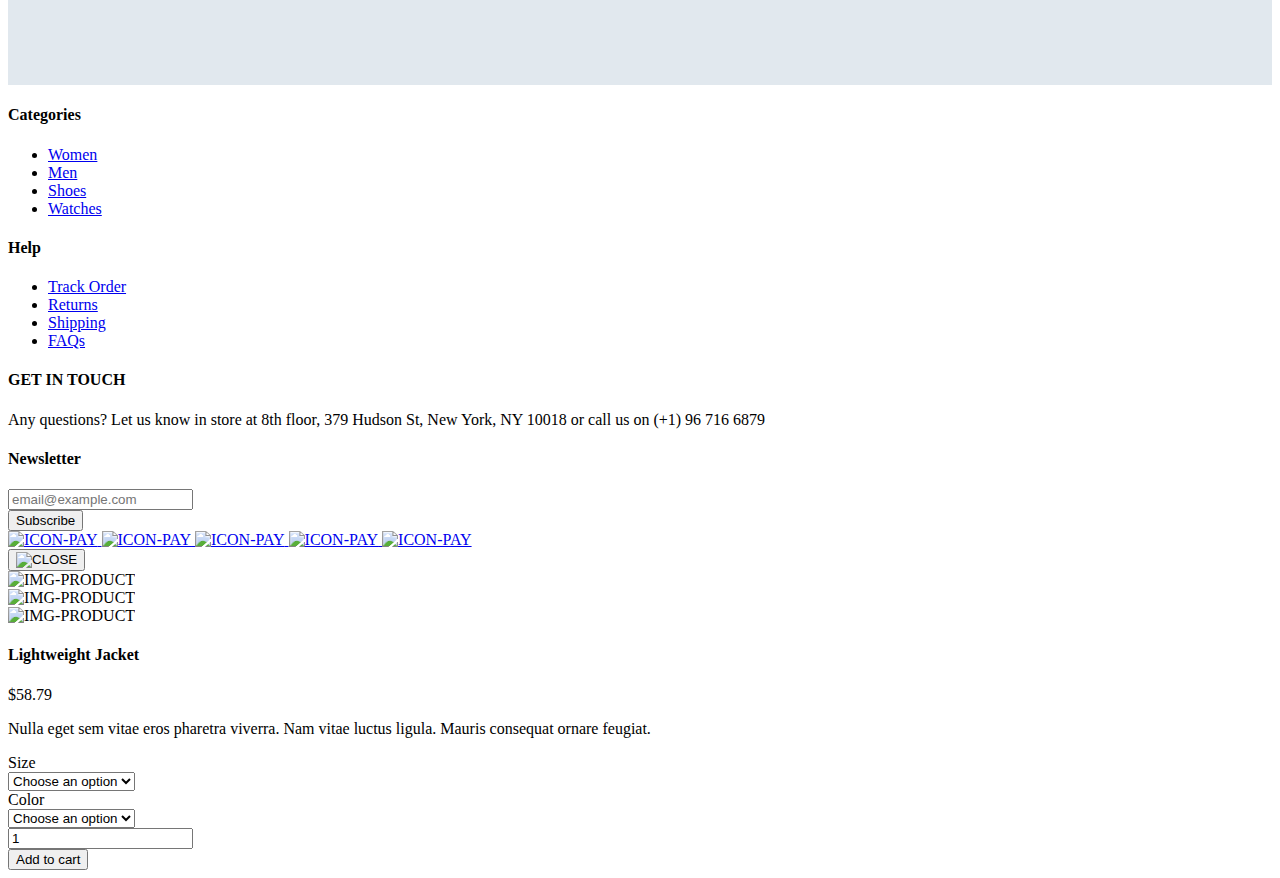
==== commit ccc5d334: "manage code" ====
--- a/src/main/resources/templates/login2.html
+++ b/src/main/resources/templates/login2.html
@@ -53,7 +53,7 @@
         <div class="menu-desktop">
           <ul class="main-menu">
             <li class="active-menu">
-              <a href="index.html">Home</a>
+              <a href="index">Home</a>
             </li>
 
             <li>
@@ -61,11 +61,11 @@
             </li>
 
             <li>
-              <a href="about.html">About</a>
+              <a href="#">About</a>
             </li>
 
             <li>
-              <a href="contact.html">Contact</a>
+              <a href="#">Contact</a>
             </li>
           </ul>
         </div>
@@ -153,15 +153,8 @@
   <div class="menu-mobile">
     <ul class="main-menu-m">
       <li>
-        <a href="index.html">Home</a>
-        <ul class="sub-menu-m">
-          <li><a href="index.html">Homepage 1</a></li>
-          <li><a href="home-02.html">Homepage 2</a></li>
-          <li><a href="home-03.html">Homepage 3</a></li>
-        </ul>
-        <span class="arrow-main-menu-m">
-						<i class="fa fa-angle-right" aria-hidden="true"></i>
-					</span>
+        <a href="index">Home</a>
+
       </li>
 
       <li>
@@ -169,19 +162,11 @@
       </li>
 
       <li>
-        <a href="shoping-cart.html" class="label1 rs1" data-label1="hot">Features</a>
+        <a href="#">About</a>
       </li>
 
       <li>
-        <a href="blog.html">Blog</a>
-      </li>
-
-      <li>
-        <a href="about.html">About</a>
-      </li>
-
-      <li>
-        <a href="contact.html">Contact</a>
+        <a href="#">Contact</a>
       </li>
     </ul>
   </div>
